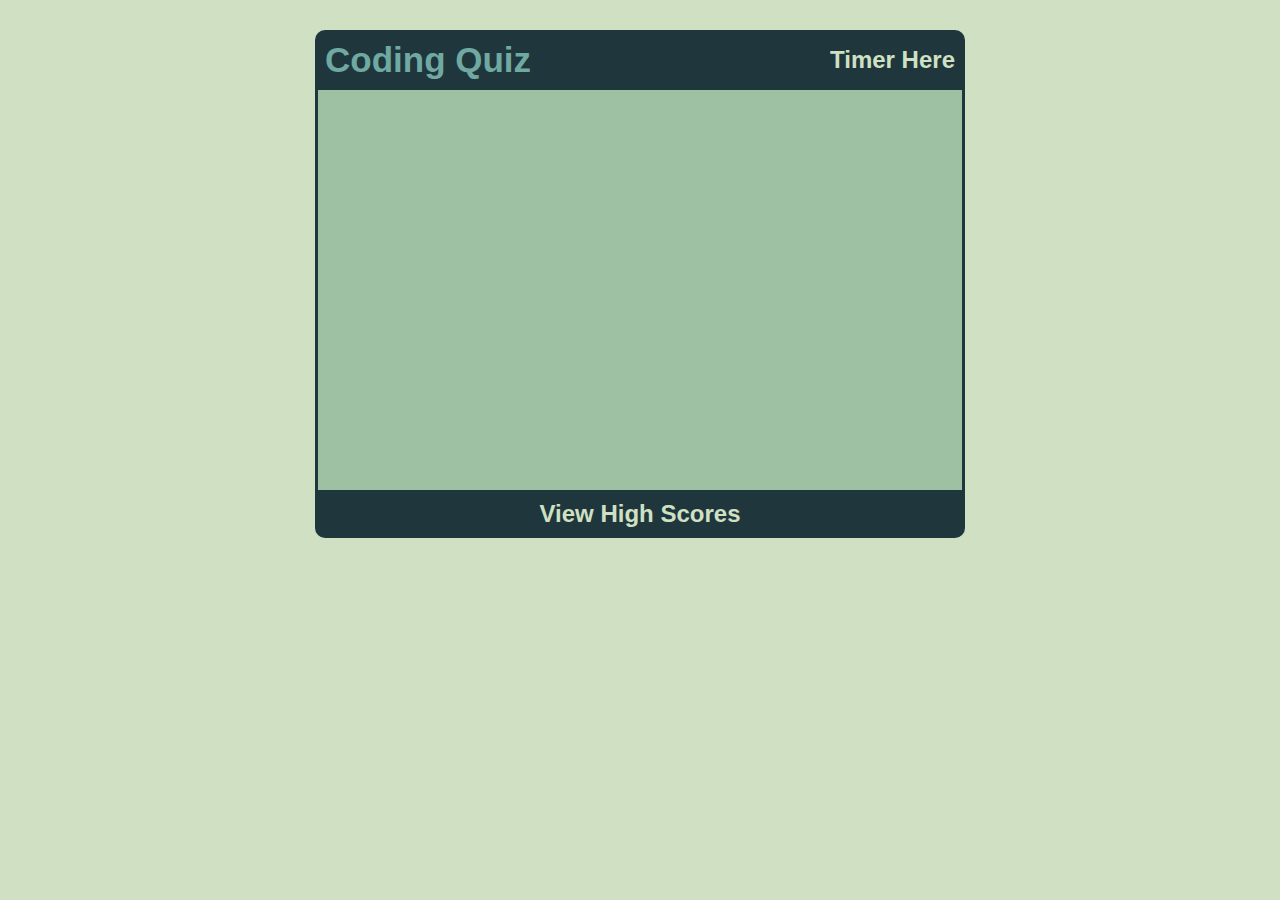
==== index.html @ cf99b2b2 "change style" ====
<!DOCTYPE html>
<html lang="en">

<head>
    <meta charset="UTF-8">
    <meta http-equiv="X-UA-Compatible" content="IE=edge">
    <meta name="viewport" content="width=device-width, initial-scale=1.0">
    <title>Coding Quiz</title>
    <link rel="stylesheet" href="./assets/style.css">
</head>

<body>

    <main>
        <section id="container-top">
            <div id="page-title">
                <h1>Coding Quiz</h1>
            </div>
            <div id="page-timer">
                <h2>Timer Here</h2>
            </div>
        </section>
        <section id="container">
            <!-- MAIN CONTAINER -->
        </section>
        <section id="container-bottom">
            <div id="high-scores">
                <h2>View High Scores</h2>
            </div>
        </section>
    </main>

    <script src="./script.js"></script>
</body>

</html>
---- assets/style.css ----
* {
    box-sizing: border-box;
    margin: 0;
    padding: 0;
}

:root {
    --primary-color: #1F363D;
    --secondary-color: #40798C;
    --tertiary-color: #70A9A1;
    --quaternary-color: #9EC1A3;
    --quinary-color: #CFE0C3;
}

body {
    background-color: var(--quinary-color);
    font-family: Verdana, Geneva, Tahoma, sans-serif;
}

main {
    padding: 30px;
    display: flex;
    justify-content: center;
    align-items: center;
    flex-direction: column;
}

#container-top {
    background-color: var(--primary-color);
    border-top-left-radius: 10px;
    border-top-right-radius: 10px;
    width: 650px;
    padding: 10px;
    display: flex;
    justify-content: space-between;
    align-items: center;
    flex-wrap: wrap;
    color: var(--quinary-color);
}

h1 {
    color: var(--tertiary-color);
    font-size: 35px;
}

h2 {
    color: var(--quinary-color);
    font-size: 24px;
}

#container {
    background-color: var(--quaternary-color);
    width: 650px;
    height: 400px;
    border-right: 3px solid var(--primary-color);
    border-left: 3px solid var(--primary-color);
}

#container-bottom {
    background-color: var(--primary-color);
    border-bottom-left-radius: 10px;
    border-bottom-right-radius: 10px;
    width: 650px;
    padding: 10px;
    display: flex;
    justify-content: center;
    align-items: center;
    color: var(--quinary-color);
}
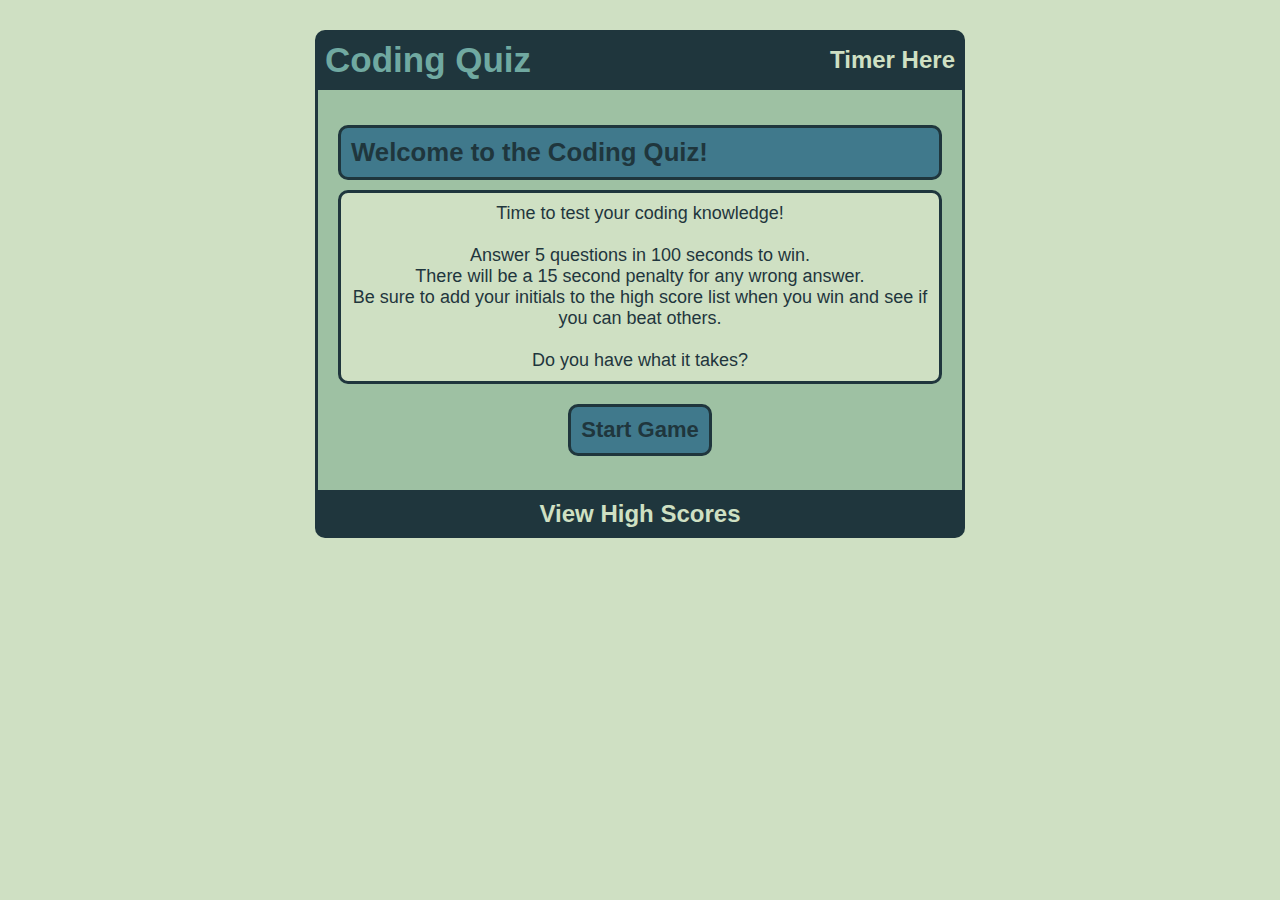
==== commit c309d106: "style main page" ====
--- a/index.html
+++ b/index.html
@@ -21,7 +21,24 @@
             </div>
         </section>
         <section id="container">
-            <!-- MAIN CONTAINER -->
+            <div id="welcome">
+                <div id="welcome-title" class="question-box">
+                    <h3>Welcome to the Coding Quiz!</h3>
+                </div>
+                <div id="welcome-message" class="welcome-box">
+                    <p>
+                        Time to test your coding knowledge! <br /><br />
+                        Answer 5 questions in 100 seconds to win. <br />
+                        There will be a 15 second penalty for any wrong answer. <br />
+                        Be sure to add your initials to the high score list when
+                        you win and see if you can beat others. <br /><br />
+                        Do you have what it takes?
+                    </p>
+                </div>
+                <div id="start-button-box">
+                    <button id="start-button" class="btn">Start Game</button>
+                </div>
+            </div>
         </section>
         <section id="container-bottom">
             <div id="high-scores">
--- a/assets/style.css
+++ b/assets/style.css
@@ -54,6 +54,53 @@
     height: 400px;
     border-right: 3px solid var(--primary-color);
     border-left: 3px solid var(--primary-color);
+    padding: 10px;
+    display: flex;
+    flex-wrap: wrap;
+    flex-direction: column;
+    justify-content: center;
+    align-items: center;
+}
+
+.question-box {
+    background-color: var(--secondary-color);
+    border: 3px solid var(--primary-color);
+    border-radius: 10px;
+    padding: 10px;
+    margin: 10px;
+    font-size: 22px;
+    color: var(--primary-color);
+}
+
+.welcome-box {
+    background-color: var(--quinary-color);
+    border: 3px solid var(--primary-color);
+    border-radius: 10px;
+    padding: 10px;
+    margin: 10px;
+    font-size: 18px;
+    text-align: center;
+    color: var(--primary-color);
+}
+
+#start-button-box {
+    display: flex;
+    justify-content: center;
+}
+
+.btn {
+    background-color: var(--secondary-color);
+    border: 3px solid var(--primary-color);
+    border-radius: 10px;
+    padding: 10px;
+    margin: 10px;
+    font-size: 22px;
+    color: var(--primary-color);
+    font-weight: bold;
+}
+
+.btn:hover {
+    background-color: var(--tertiary-color);
 }
 
 #container-bottom {
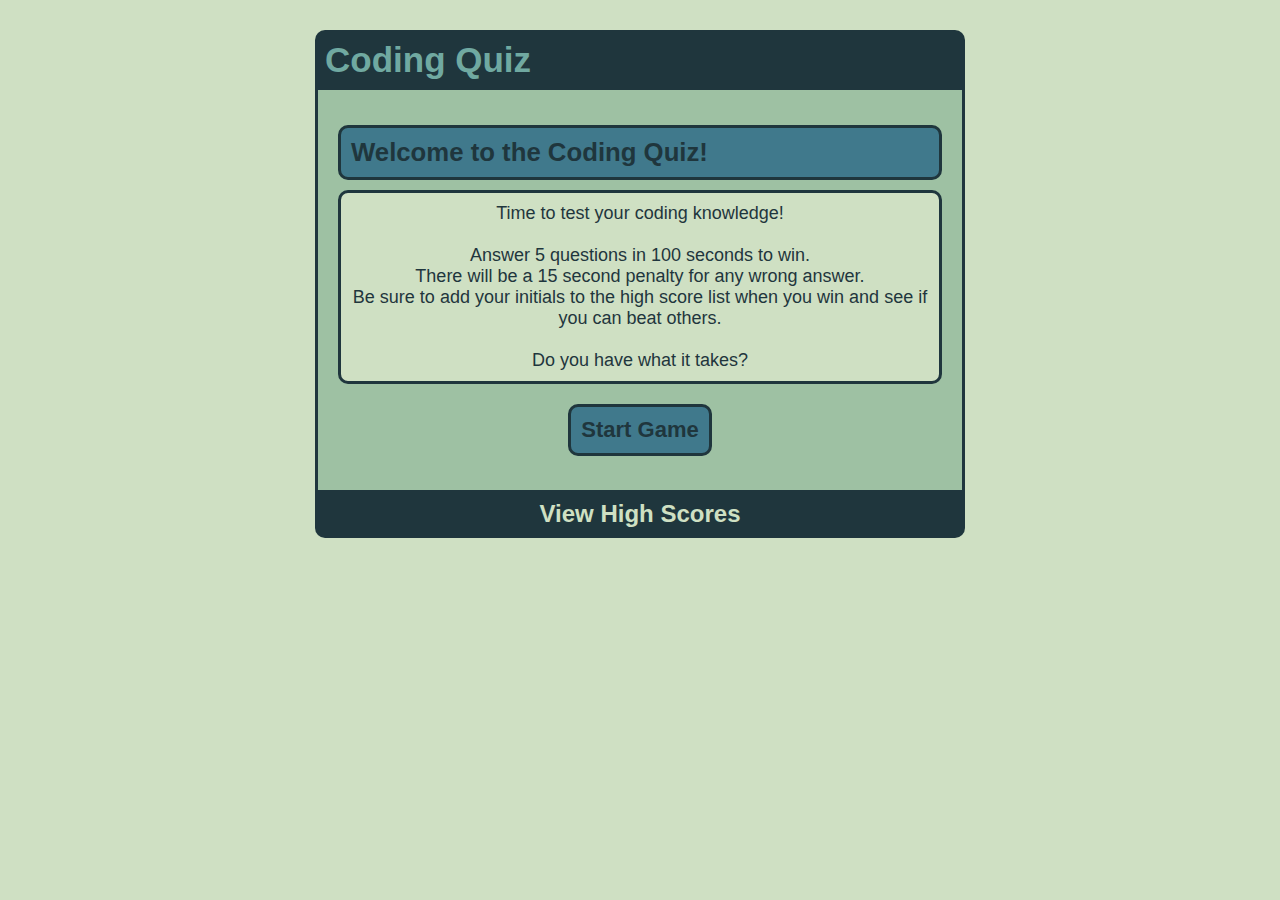
==== commit 43fb88e4: "add timer function" ====
--- a/index.html
+++ b/index.html
@@ -17,7 +17,7 @@
                 <h1>Coding Quiz</h1>
             </div>
             <div id="page-timer">
-                <h2>Timer Here</h2>
+                <h2 id="timer"></h2>
             </div>
         </section>
         <section id="container">
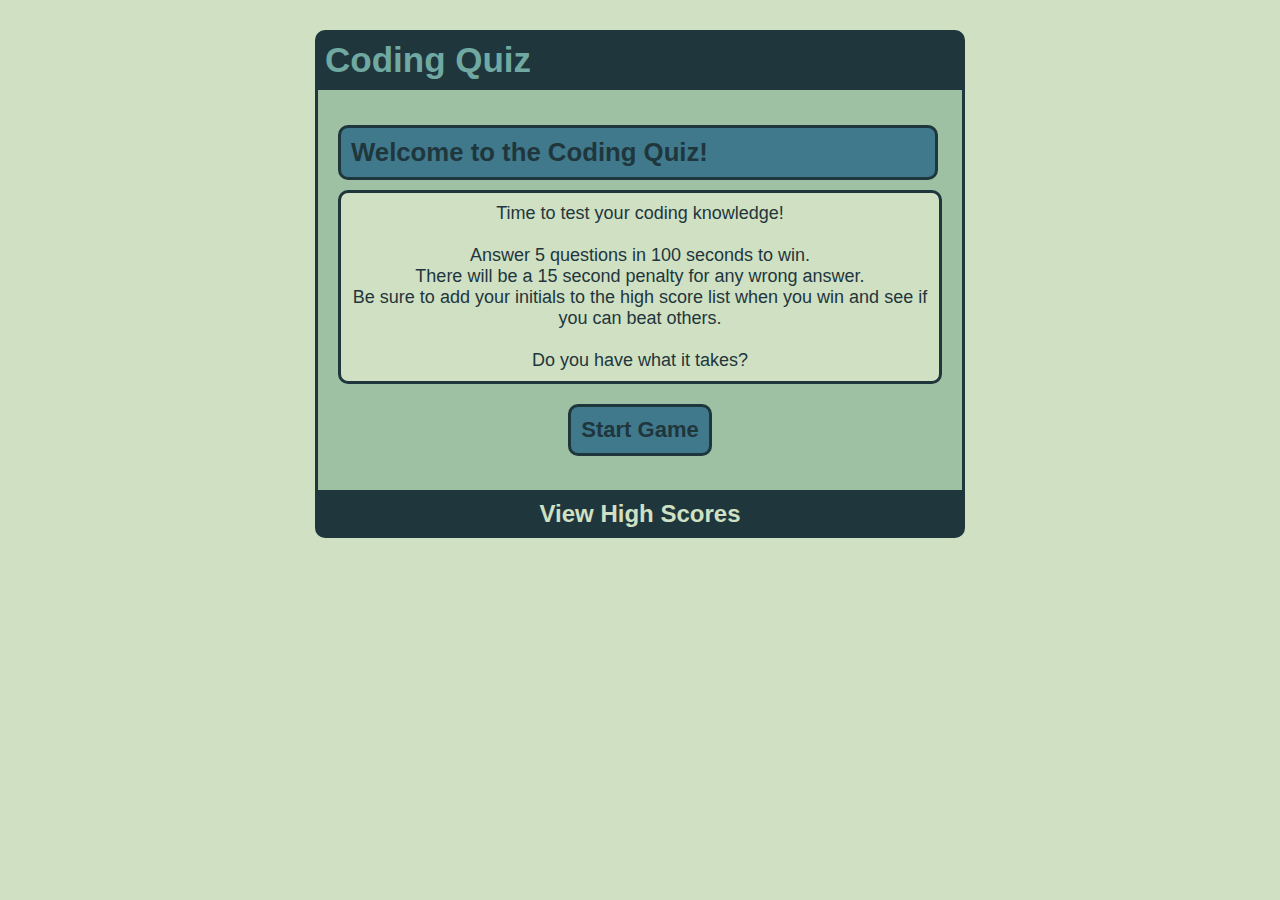
==== commit 05699ab3: "add javascript to include first question html" ====
--- a/index.html
+++ b/index.html
@@ -38,6 +38,7 @@
                 <div id="start-button-box">
                     <button id="start-button" class="btn">Start Game</button>
                 </div>
+
             </div>
         </section>
         <section id="container-bottom">
--- a/assets/style.css
+++ b/assets/style.css
@@ -69,7 +69,9 @@
     padding: 10px;
     margin: 10px;
     font-size: 22px;
+    font-weight: bold;
     color: var(--primary-color);
+    width: 600px;
 }
 
 .welcome-box {
@@ -103,6 +105,22 @@
     background-color: var(--tertiary-color);
 }
 
+.answer-button {
+    background-color: var(--quinary-color);
+    border: 3px solid var(--primary-color);
+    border-radius: 10px;
+    padding: 10px;
+    margin: 10px;
+    font-size: 22px;
+    color: var(--primary-color);
+    font-weight: bold;
+    width: 600px;
+}
+
+.answer-button:hover {
+    background-color: var(--tertiary-color);
+}
+
 #container-bottom {
     background-color: var(--primary-color);
     border-bottom-left-radius: 10px;
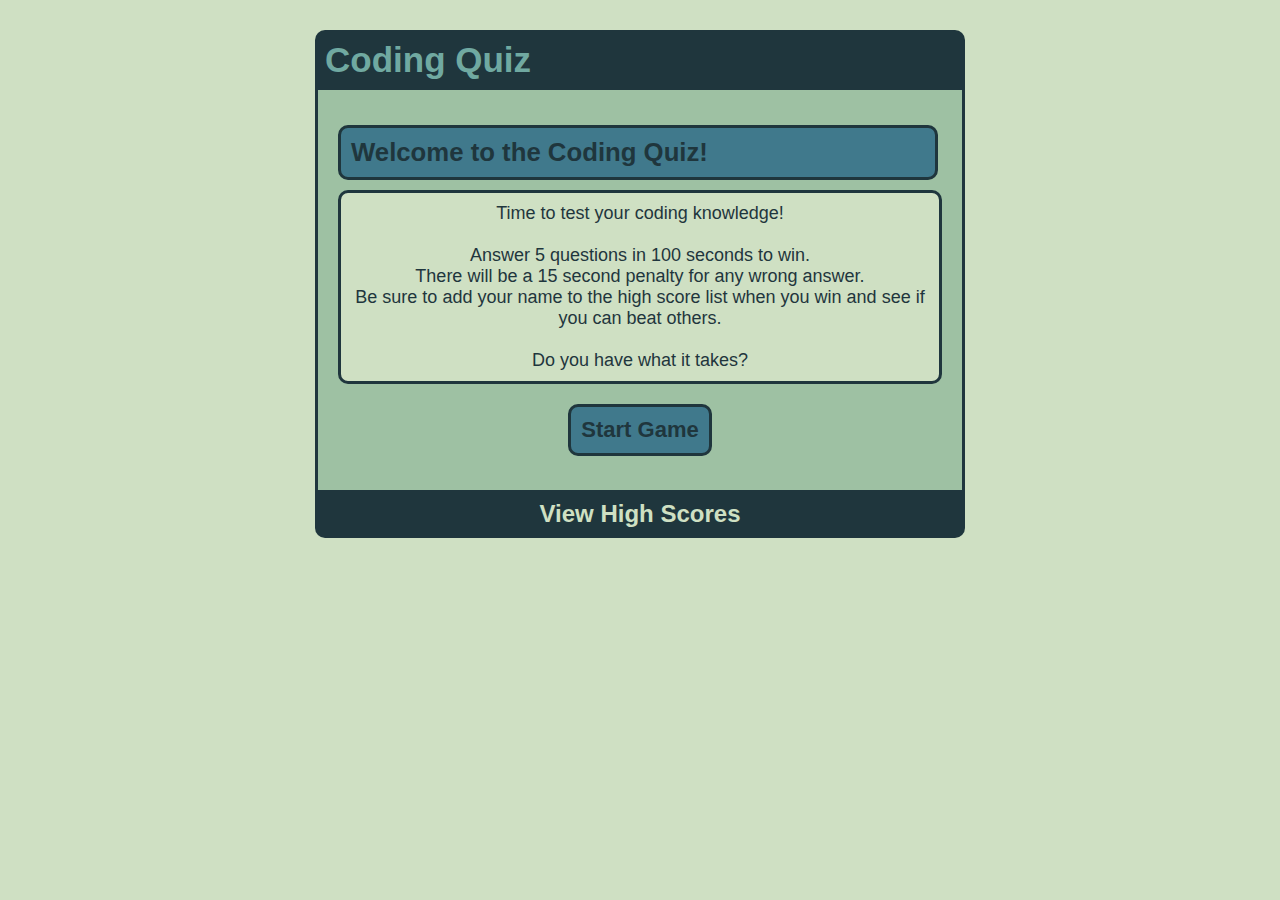
==== commit a72d625a: "save high score on local storage" ====
--- a/index.html
+++ b/index.html
@@ -30,7 +30,7 @@
                         Time to test your coding knowledge! <br /><br />
                         Answer 5 questions in 100 seconds to win. <br />
                         There will be a 15 second penalty for any wrong answer. <br />
-                        Be sure to add your initials to the high score list when
+                        Be sure to add your name to the high score list when
                         you win and see if you can beat others. <br /><br />
                         Do you have what it takes?
                     </p>
--- a/assets/style.css
+++ b/assets/style.css
@@ -121,6 +121,18 @@
     background-color: var(--tertiary-color);
 }
 
+.answer-button-wrong {
+    background-color: red;
+    border: 3px solid var(--primary-color);
+    border-radius: 10px;
+    padding: 10px;
+    margin: 10px;
+    font-size: 22px;
+    color: var(--primary-color);
+    font-weight: bold;
+    width: 600px;
+}
+
 #container-bottom {
     background-color: var(--primary-color);
     border-bottom-left-radius: 10px;
@@ -131,4 +143,16 @@
     justify-content: center;
     align-items: center;
     color: var(--quinary-color);
+}
+
+.input-form {
+    background-color: white;
+    border: 3px solid var(--primary-color);
+    border-radius: 10px;
+    padding: 10px;
+    margin: 10px;
+    font-size: 22px;
+    color: var(--primary-color);
+    font-weight: bold;
+    width: 540px;
 }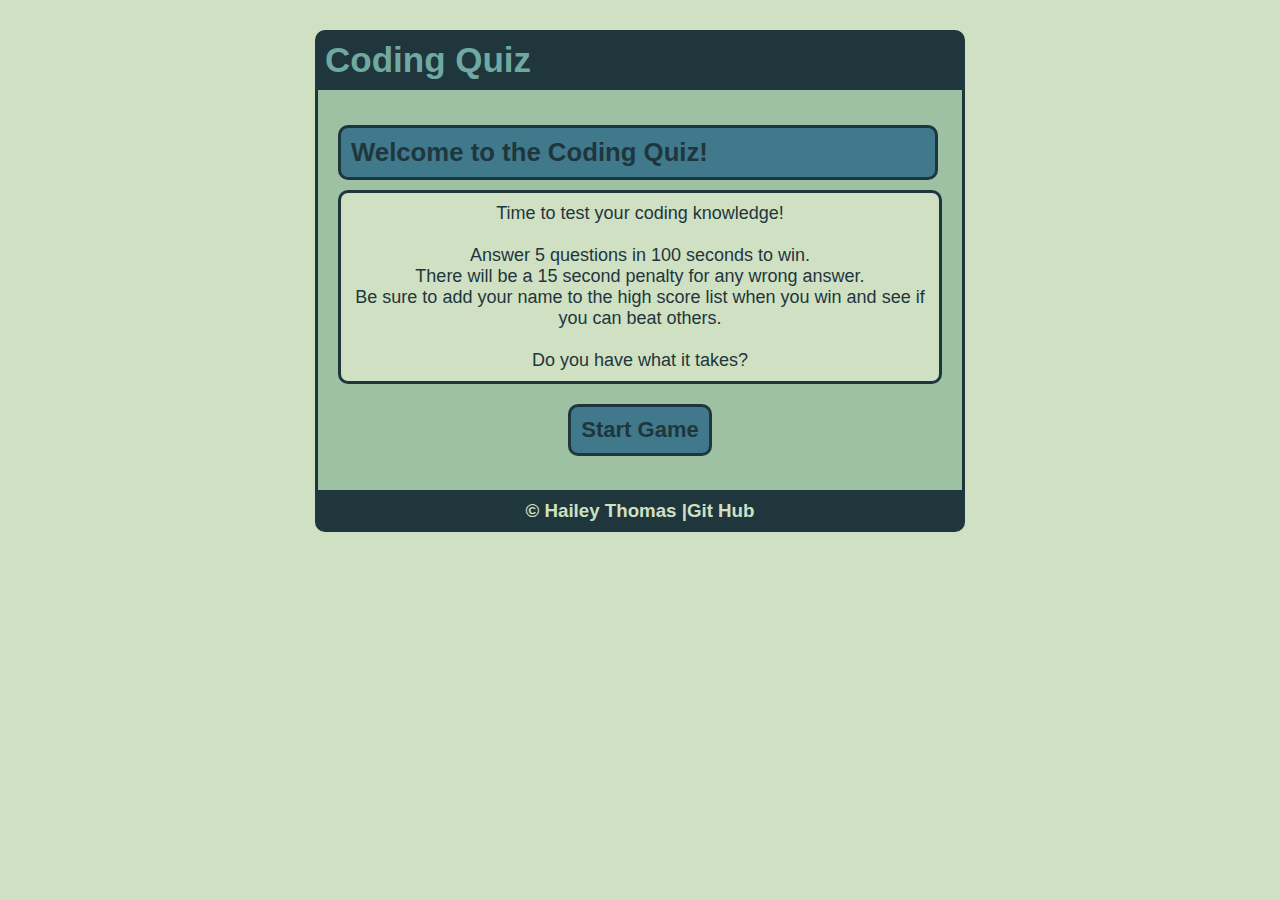
==== commit ad6c6e0d: "remove view scores link" ====
--- a/index.html
+++ b/index.html
@@ -43,7 +43,7 @@
         </section>
         <section id="container-bottom">
             <div id="high-scores">
-                <h2>View High Scores</h2>
+                <h3>&copy; Hailey Thomas |<a href="https://github.com/HaileyThomas" target="blank">Git Hub</a></h3>
             </div>
         </section>
     </main>
--- a/assets/style.css
+++ b/assets/style.css
@@ -145,6 +145,15 @@
     color: var(--quinary-color);
 }
 
+#container-bottom a {
+    color: var(--quinary-color);
+    text-decoration: none;
+}
+
+#container-bottom a:hover {
+    color: var(--tertiary-color);
+}
+
 .input-form {
     background-color: white;
     border: 3px solid var(--primary-color);
